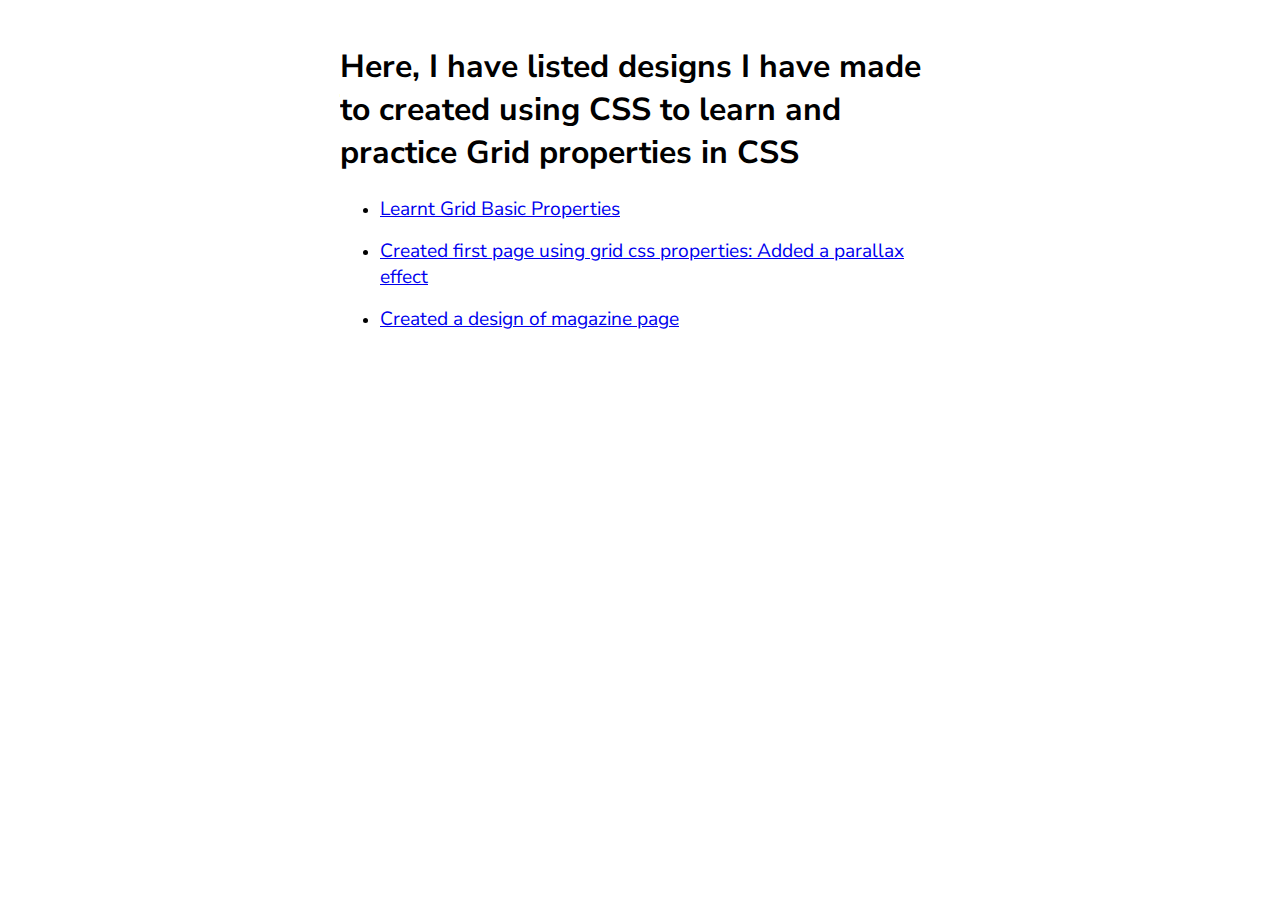
==== index.html @ e4bf2f63 "initial commit" ====
<!DOCTYPE html>
<html lang="en">
    <head>
        <meta charset="UTF-8">
        <meta name="viewport" content="width=device-width, initial-scale=1.0">
        <title>Learning Grid</title>
        <link rel="stylesheet" href="style.css">
        <link rel="preconnect" href="https://fonts.gstatic.com">
        <link href="https://fonts.googleapis.com/css2?family=Nunito+Sans:wght@400;600;700;800;900&display=swap" rel="stylesheet">
    
    </head>
    <body>
        <div class="main-page">
        <h1>Here, I have listed designs I have made to created using CSS to learn and practice Grid properties in CSS</h1>
        <ul>
            <li><a href="./general.html">Learnt Grid Basic Properties</a></li>
            <li><a href="./gridWithParallax.html">Created first page using grid css properties: Added a parallax effect</a></li>
            <li><a href="./magazineDesign.html">Created a design of magazine page</a></li>
        </ul>
    </div>


    </body>
</html>
---- style.css ----
*{
    font-family: 'Nunito Sans', sans-serif;
}

.main-page{
    width: 100%;
    max-width: 600px;
    margin: auto;
    padding: 1rem;
}

.main-page li{
    padding-bottom: 1rem;
}


.main-page a{
    font-size: 1.2rem;
}
.main-page a:hover{
    color: black;
}
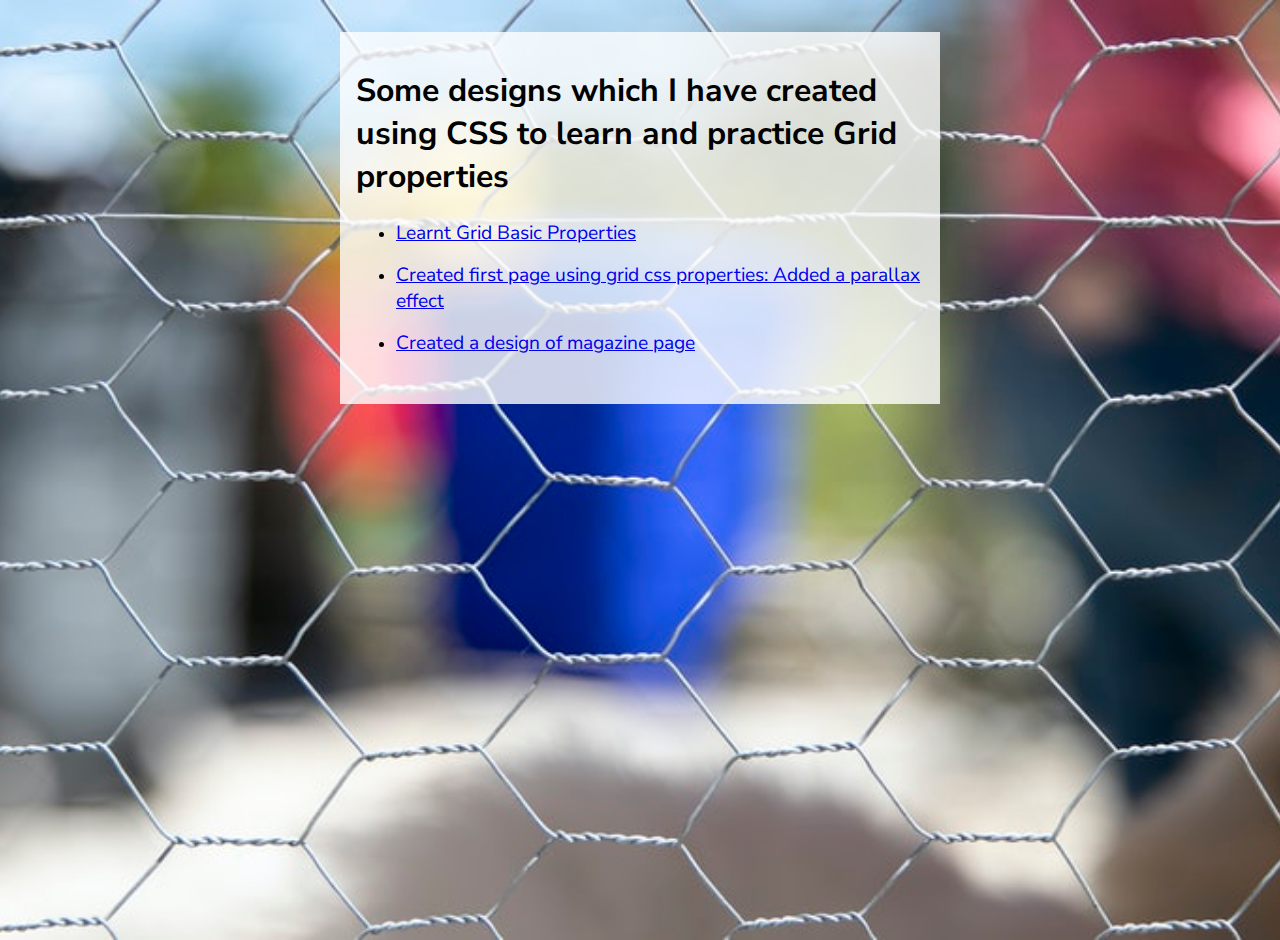
==== commit 71c184ac: "fix: title" ====
--- a/index.html
+++ b/index.html
@@ -11,7 +11,7 @@
     </head>
     <body>
         <div class="main-page">
-        <h1>Here, I have listed designs I have made to created using CSS to learn and practice Grid properties in CSS</h1>
+        <h1>Some designs which I have created using CSS to learn and practice Grid properties</h1>
         <ul>
             <li><a href="./general.html">Learnt Grid Basic Properties</a></li>
             <li><a href="./gridWithParallax.html">Created first page using grid css properties: Added a parallax effect</a></li>
--- a/style.css
+++ b/style.css
@@ -1,12 +1,19 @@
 *{
     font-family: 'Nunito Sans', sans-serif;
+    box-sizing: border-box;
+}
+
+body{
+    background: url("./Images/gridBg.jpeg") center/cover no-repeat;
+    height: 100vh;
 }
 
 .main-page{
     width: 100%;
     max-width: 600px;
-    margin: auto;
+    margin: 2rem auto;
     padding: 1rem;
+    background-color: rgb(255, 255, 255, 0.8);
 }
 
 .main-page li{
